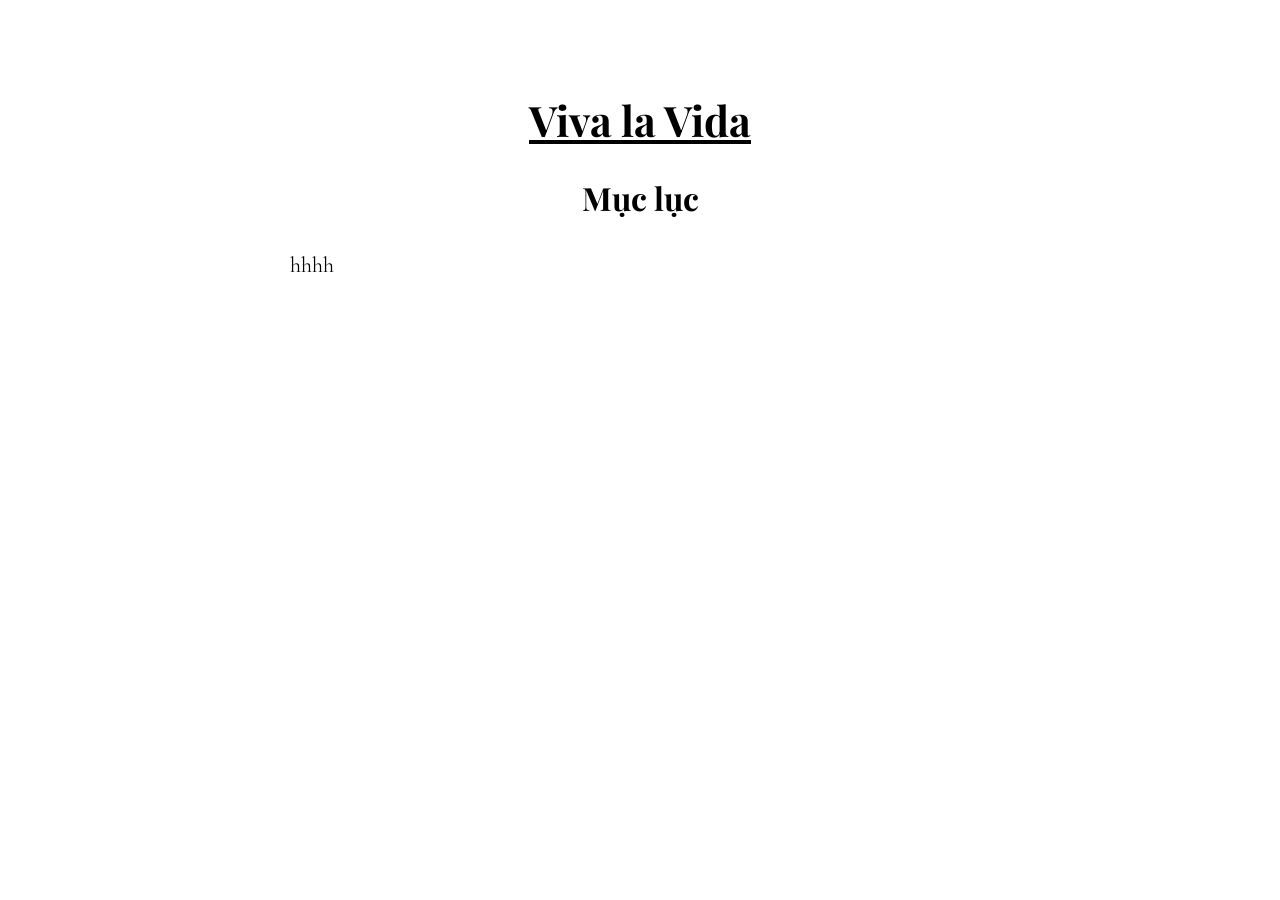
==== index.html @ 6ca34df4 "Add files via upload" ====
<!DOCTYPE html>
<html lang="vi">
<head>
<meta charset="UTF-8">
<title>Mục lục</title>

<link rel="stylesheet" href="style-web.css">

<link href="https://fonts.googleapis.com/css2?family=Cormorant+Garamond&display=swap" rel="stylesheet">
<link href="https://fonts.googleapis.com/css2?family=Playfair+Display:wght@600;700&display=swap" rel="stylesheet">

</head>

<body>
<div class="container">
<br>
<h1 class="center"><ins>Viva la Vida</ins></h1>
<h2 class-"center">Mục lục</h2>

<p>hhhh</p>


</div>
</body>
</html>
---- style-web.css ----
.container{
  max-width: 720px;
  margin: auto;
  padding: 30px;
}

.center{
  text-align: center;
}

body{
  font-family: "Cormorant Garamond", serif;
  font-size: 22px;
}

h1{
  font-family: "Playfair Display", serif;
  font-size: 42px;
  text-align: center;
}

h2{
  font-family: "Playfair Display", serif;
font-size: 32px;
  text-align: center;
}

pre{
  font-family: "Cormorant Garamond", serif;
  font-size: 22px;
}

p{
  text-align: justify;
  line-height: 1.8;
  max-width: 700px;
  margin: auto;
}
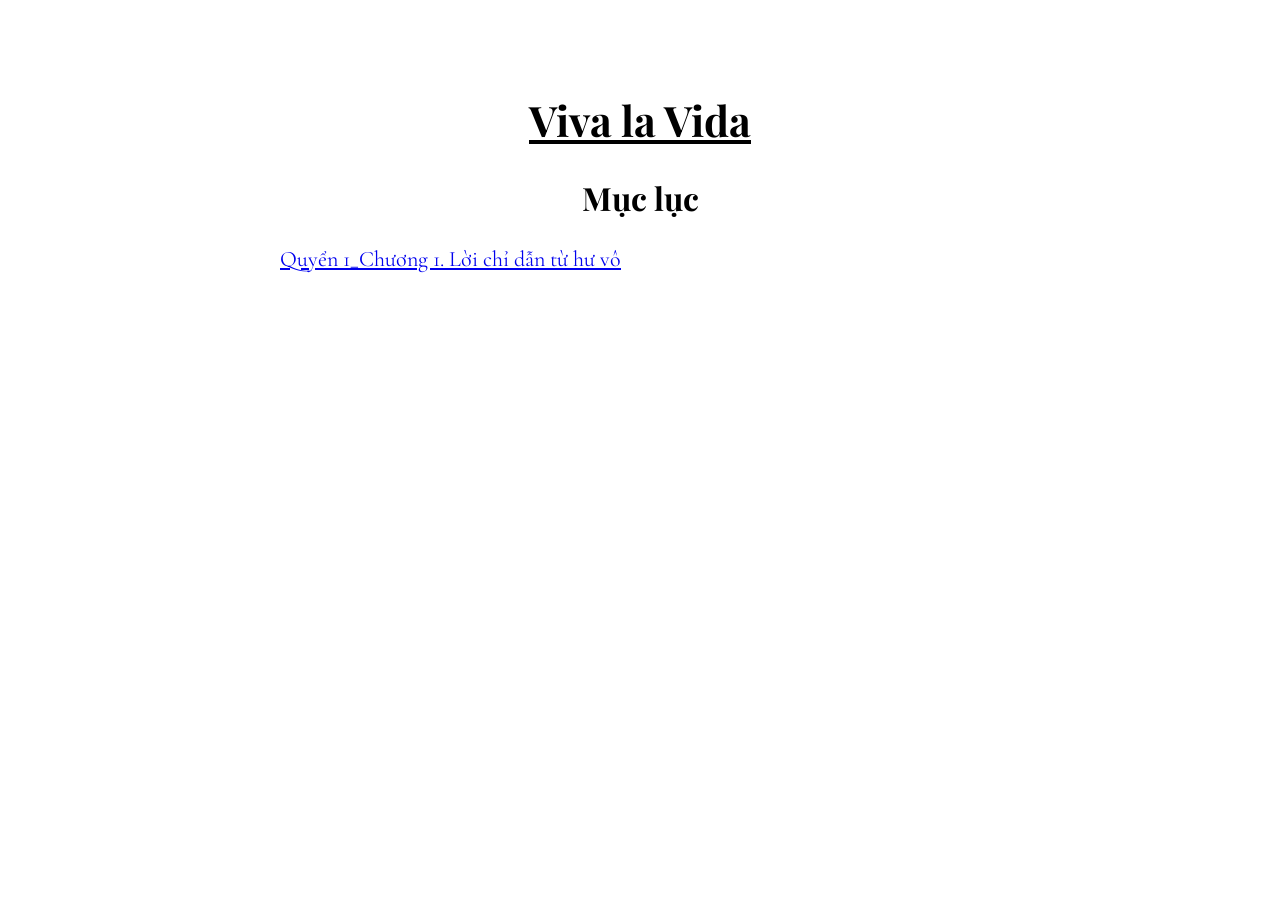
==== commit 0069500f: "Update index.html" ====
--- a/index.html
+++ b/index.html
@@ -17,7 +17,7 @@
 <h1 class="center"><ins>Viva la Vida</ins></h1>
 <h2 class-"center">Mục lục</h2>
 
-<p>hhhh</p>
+<a href="q1-chuong1.html">Quyển 1_Chương 1. Lời chỉ dẫn từ hư vô</a>
 
 
 </div>
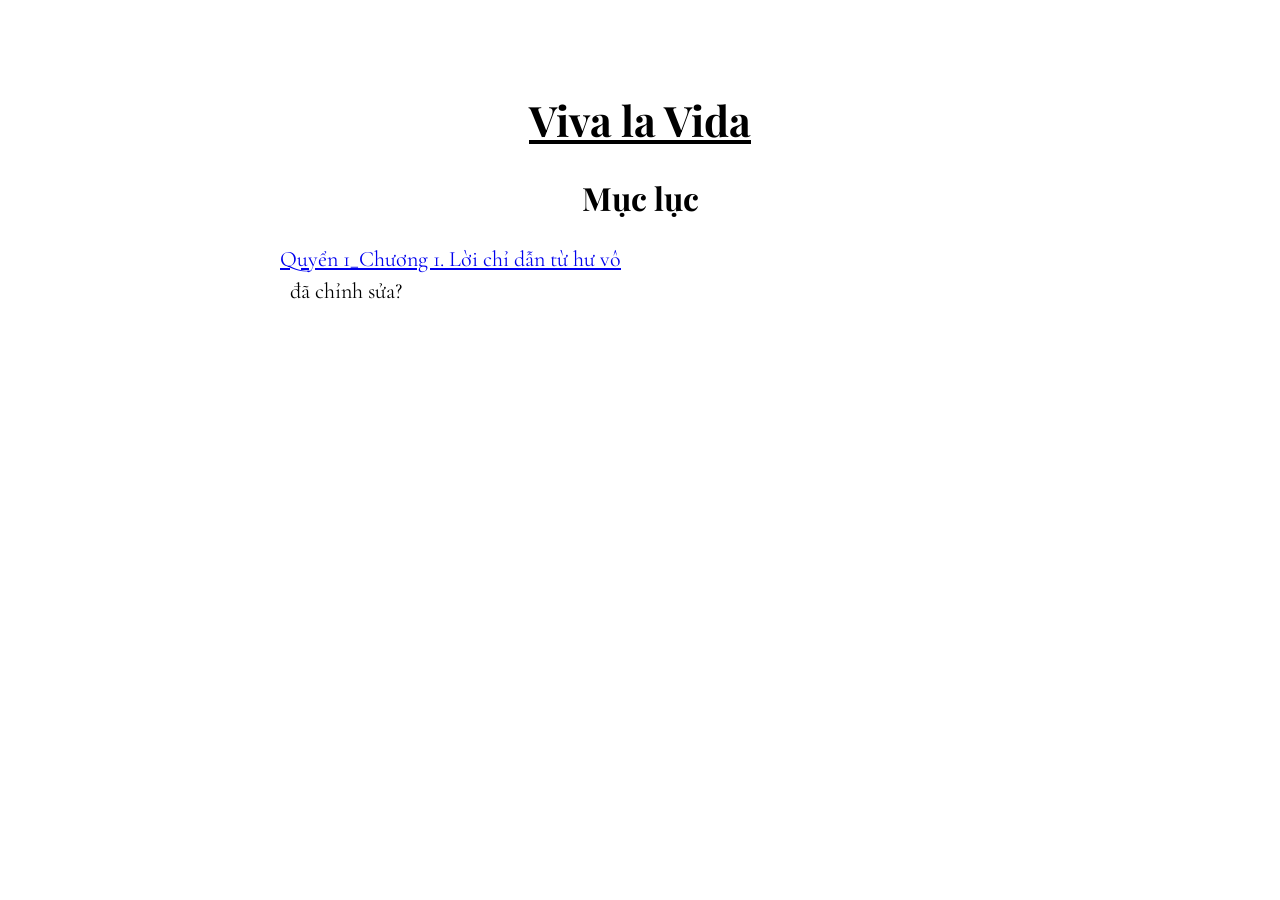
==== commit 24f2314d: "Update index.html" ====
--- a/index.html
+++ b/index.html
@@ -18,7 +18,7 @@
 <h2 class-"center">Mục lục</h2>
 
 <a href="q1-chuong1.html">Quyển 1_Chương 1. Lời chỉ dẫn từ hư vô</a>
-
+<p>đã chỉnh sửa?</p>
 
 </div>
 </body>
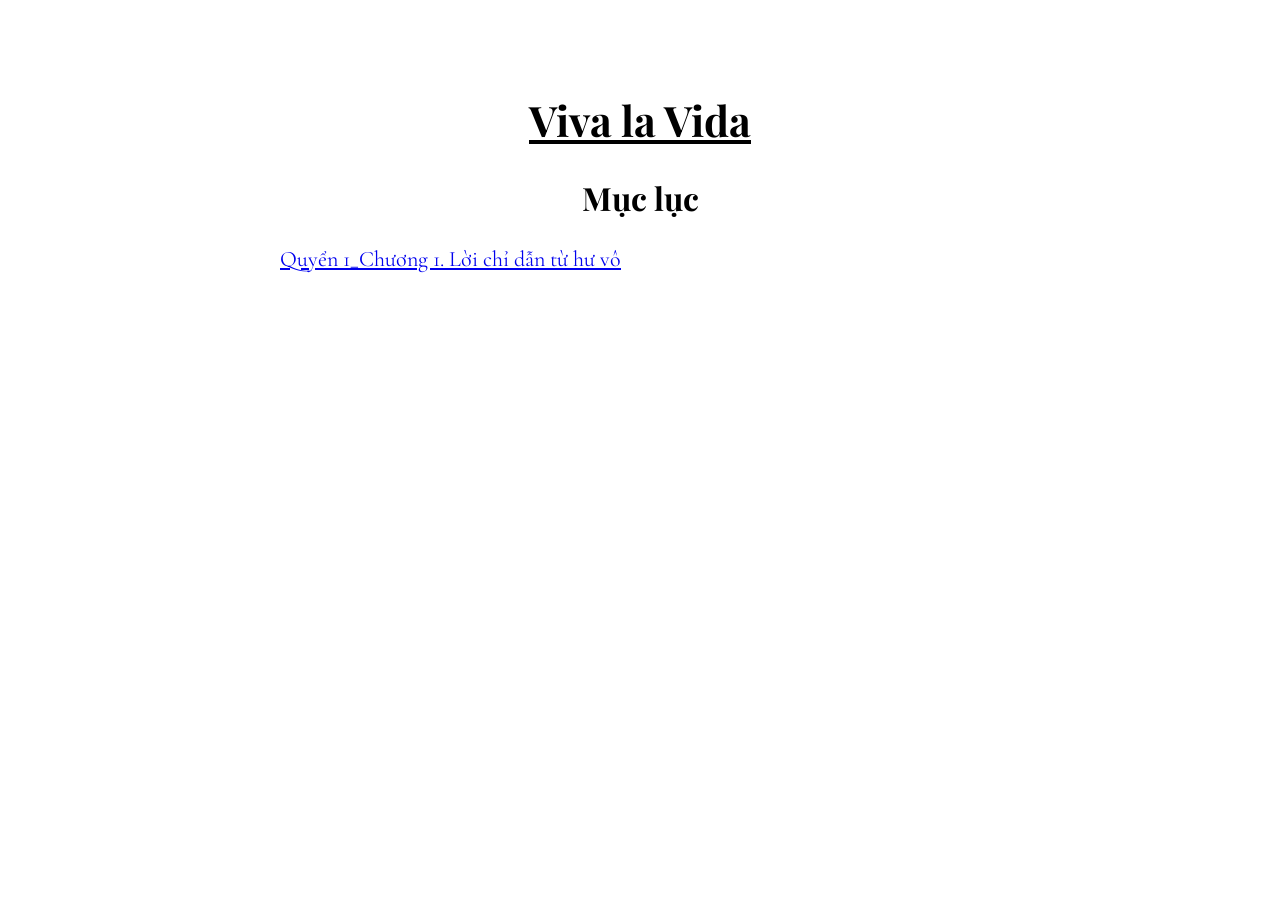
==== commit 6a84a5e3: "Update index.html" ====
--- a/index.html
+++ b/index.html
@@ -15,10 +15,10 @@
 <div class="container">
 <br>
 <h1 class="center"><ins>Viva la Vida</ins></h1>
-<h2 class-"center">Mục lục</h2>
+<h2 class="center">Mục lục</h2>
 
 <a href="q1-chuong1.html">Quyển 1_Chương 1. Lời chỉ dẫn từ hư vô</a>
-<p>đã chỉnh sửa?</p>
+
 
 </div>
 </body>
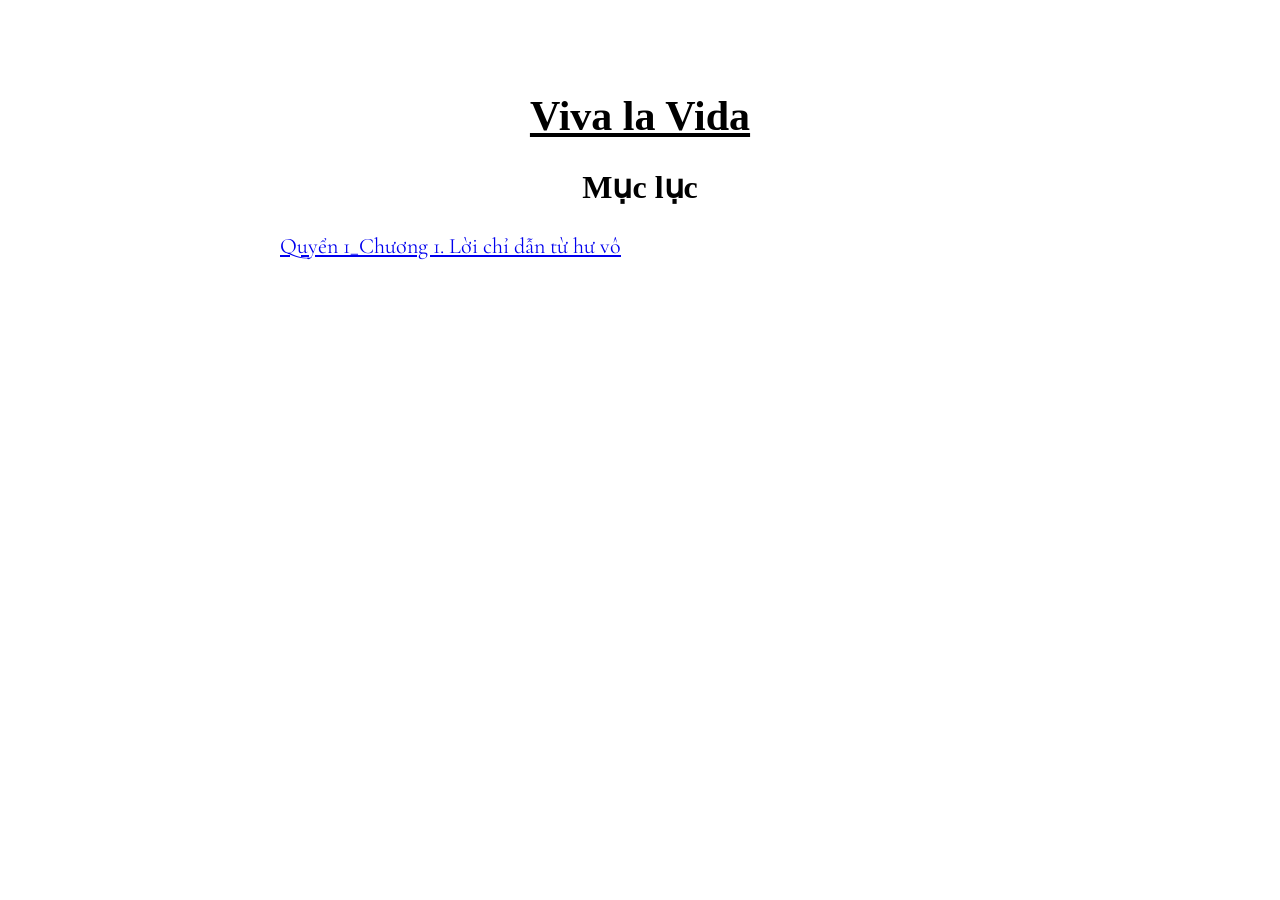
==== commit 146ae54b: "Update index.html" ====
--- a/index.html
+++ b/index.html
@@ -7,7 +7,7 @@
 <link rel="stylesheet" href="style-web.css">
 
 <link href="https://fonts.googleapis.com/css2?family=Cormorant+Garamond&display=swap" rel="stylesheet">
-<link href="https://fonts.googleapis.com/css2?family=Playfair+Display:wght@600;700&display=swap" rel="stylesheet">
+<link href="https://fonts.googleapis.com/css2?family=Libre+Baskerville&display=swap" rel="stylesheet">
 
 </head>
 
